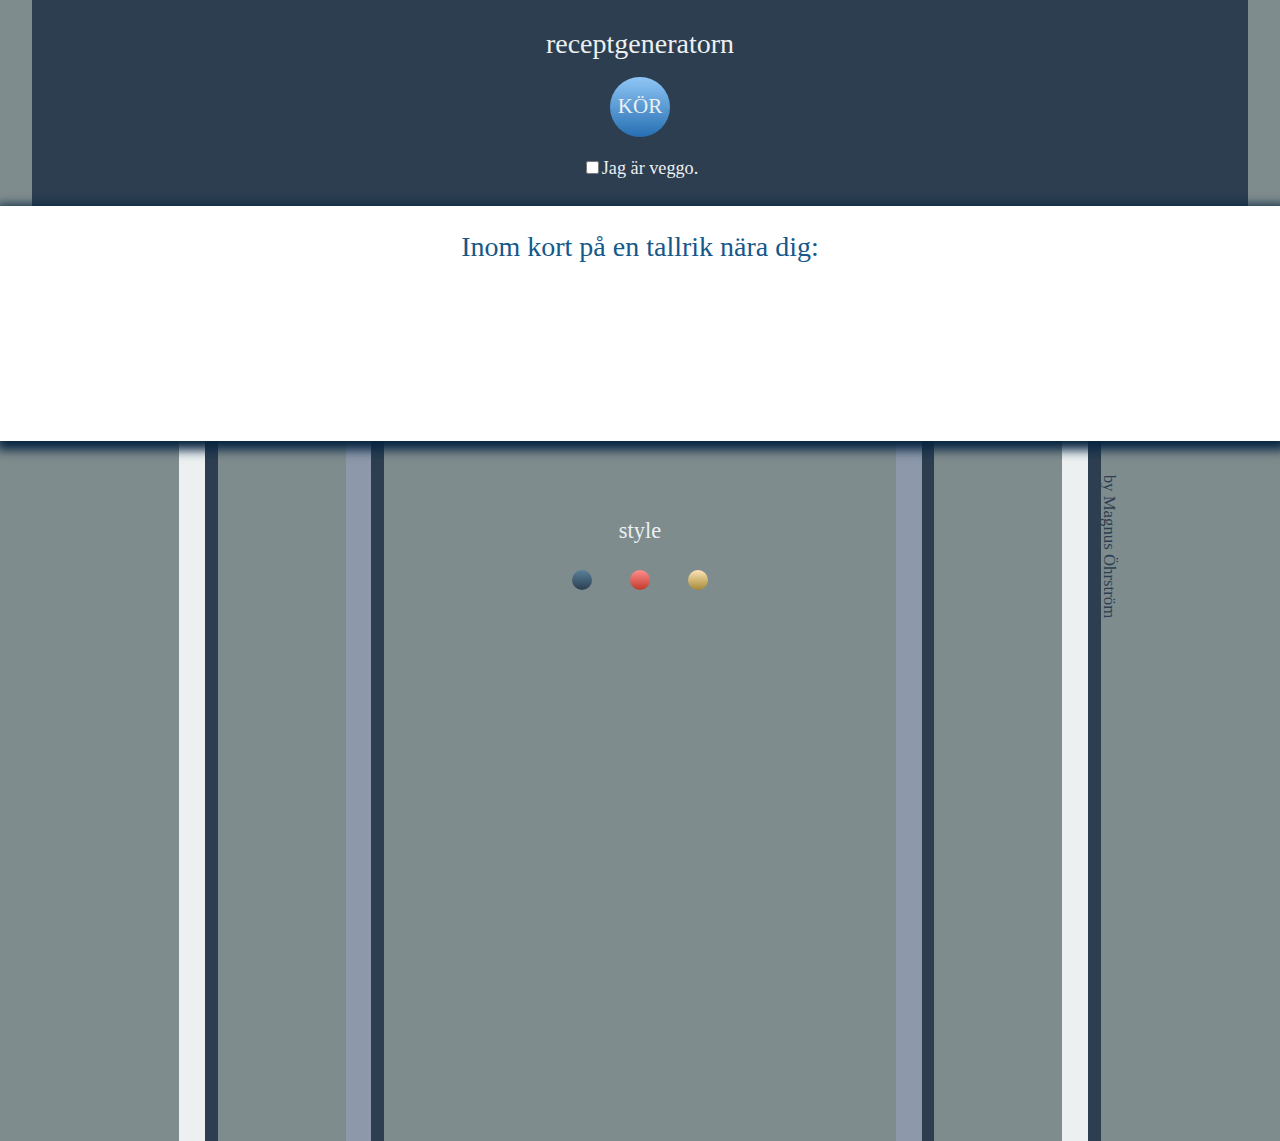
==== Foodgenerator/index.html @ 9fd3a433 "försöker lägga till mappar" ====
<!DOCTYPE html>
<html>
  <head>
    <link href="main.css"
    type="text/css" rel="stylesheet"/>
    <meta charset="utf-8"/>
    <meta name="viewport" content="width=device-width">

    <title>Magnus Food Generator</title>

  </head>
  <body id="body">
    <center>
      <header id="header">

          <p>receptgeneratorn<p>
          <form id="form">
            <input type="button" id="button" name="name" value="KÖR" /></input>
          </br>
            <input type="checkbox" name="checkbox" id="checkbox" value="value"><a id="a">Jag är veggo.</a></input>

          </form>

      </header>



      <div id="form">

      </div>
      <footer id="footer">
        <div id="mainDiv">
          <a>Inom kort på en tallrik nära dig:</a>
          <br />
          <br />
            <a id="courseP"></a>
        </div>

        <div class="medium" id="firstleg">

        </div>
        <div class="small">

        </div>
        <div class="large">

        </div>
        <div class="medium" id="secondleg">

        </div>
        <div class="small">

        </div>
        <div id="xl">
          <p id="styleP">
            style
          </p>
          <button class="style" id="style1"></button>
          <button class="style" id="style2"></button>
          <button class="style" id="style3"></button>
        </div>
        <div class="medium" id="thirdleg">
        </div>
        <div class="small">

        </div>
        <div class="large">

        </div>
        <div class="medium" >
          <a id="signatureA">by Magnus Öhrström</a>
        </div>
        <div class="small" id="fourthleg">
      </footer>
    </center>
    <script src="script.js" type="text/javascript"></script>
  </body>
</html>
---- Foodgenerator/main.css ----
*{


}
body{

  font-family: Futura;
  text-align: justify;
  font-size: 28px;
  background-color: #7f8c8d;
  margin:0;
  padding:0;
}



#header{

  display:inline-block;
  height:180px;
  width: 95%;
  background: #2c3e50;
  text-align: center;
  float:center;
  color: #ecf0f1 ;
  padding-top: 0;

  padding-bottom: 2%;
  margin-left: 0;
  margin-right: 0;
  font-size: 100%;
  font-family: Futura;

}

#footer{
  width:100%;
  height: 800px;

  margin-left: 0;
  margin-right: 0;
}

#mainDiv{
  display: block;
  width: 100%;
  background: white;
  color:#15588A;
  padding-top: 2%;
  min-height: 210px;
  max-height: 300px;
  font-family: Futura;
  font-size: 100%;
  margin-left:0;
  margin-right: 0;
  margin-bottom:0;
  box-shadow:2px 4px 10px 5px #082642;
  position: relative;
  z-index:9999;
}
#checkbox{
  color:white;
  margin-bottom: 1%;
}
#button{
  height: 60px;
  width: 60px;
  color: #ecf0f1;
  background: linear-gradient(#90C6F6,#266FB2);
  border:0;
  font-family: Futura;
  text-align: center;
  font-size: 75%;
  border-radius: 50px;
  outline:none;
  margin-bottom: 1%;
  margin-top: -3%;

}
#button:active{
  background:#266FB2;
  color:#CDCDCD;
}



#coursediv{
  height: 400px;
  width:400px;
}
#courseP{
  font-size: 36px;
  color:#15588A;
  text-decoration: none;
}

#a{
  font-size: 65%;

}
.style{

  border:0;
  margin-top: -20%;
  border-radius: 50px;
  margin:3%;
  height: 20px;
  width:20px;
  outline: none;
}
#style1:active{
  background:#324A6D;
}
#style2:active{
  background:#c0392b;
}
#style3:active{
  background:#977D44;
}
#styleP{
  color: #ecf0f1;
  font-size: 80%;
  margin-top: 15%;
  margin-bottom: 2%;
}
#style1{
  background:linear-gradient(#58819A,#2c3e50);
}
  #style2{
    background: linear-gradient(#FF8E8E,#c0392b);
  }
    #style3{
      background: linear-gradient(#FFE4B9,#A48A35);
    }
#signatureA{
  color: #2c3e50;
  font-size: 60%;
  float: left;
  transform: rotate(90deg);
  white-space: nowrap;
  display:block;
  bottom:0;
  width:10%;
  height:10%;
  margin-left:80%;

}
#firstleg{
  margin-left:14%;
}
#secondleg{
  background-color: #8D98AA;
}
#thirdleg{
  background-color: #8D98AA;
}
#fourthleg{
  margin:0;

}
.large{
  height:700px;
  width:10%;
  background-color: #7f8c8d;
  float:left;
  position: relative;
  z-index:0;
}
.medium{
  height:700px;
  width:2%;
  background-color: #ecf0f1;
  float:left;
  position: relative;
  z-index:0;
}
.small{
  height:700px;
  width:1%;
  background-color: #2c3e50;
  float:left;
  position: relative;
  z-index:0;
}
#xl{
  height:700px;
  width:40%;
  background-color: #7f8c8d;
  float:left;
  position: relative;
  z-index:0;
}
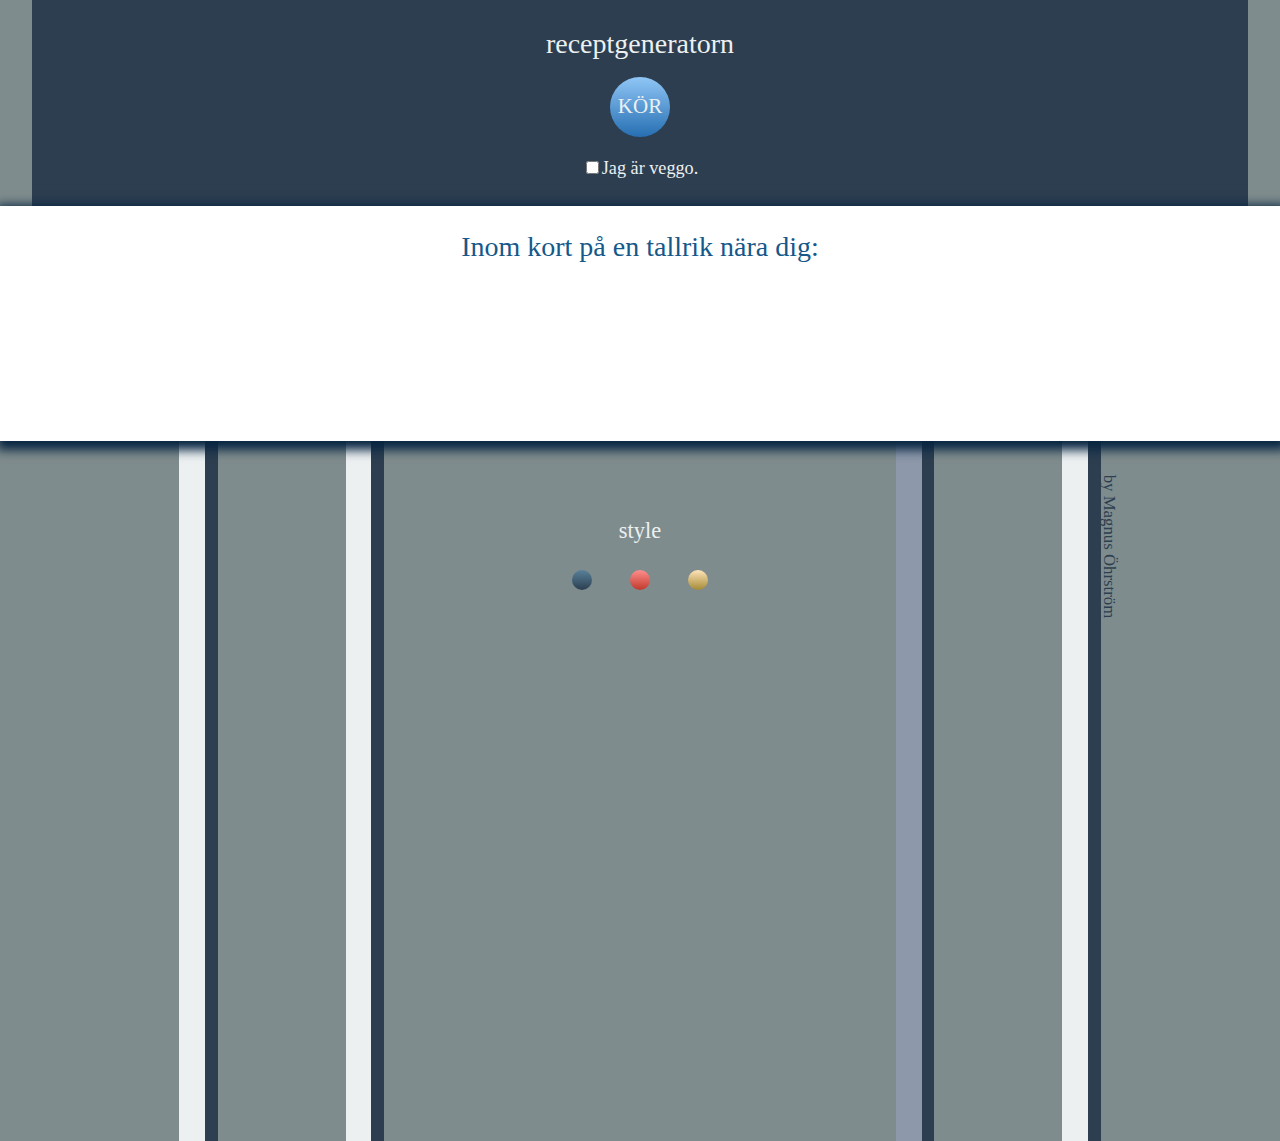
==== commit ef1d73d5: "test1" ====
--- a/Foodgenerator/index.html
+++ b/Foodgenerator/index.html
@@ -45,7 +45,7 @@
         <div class="large">
 
         </div>
-        <div class="medium" id="secondleg">
+        <div class="medium">
 
         </div>
         <div class="small">
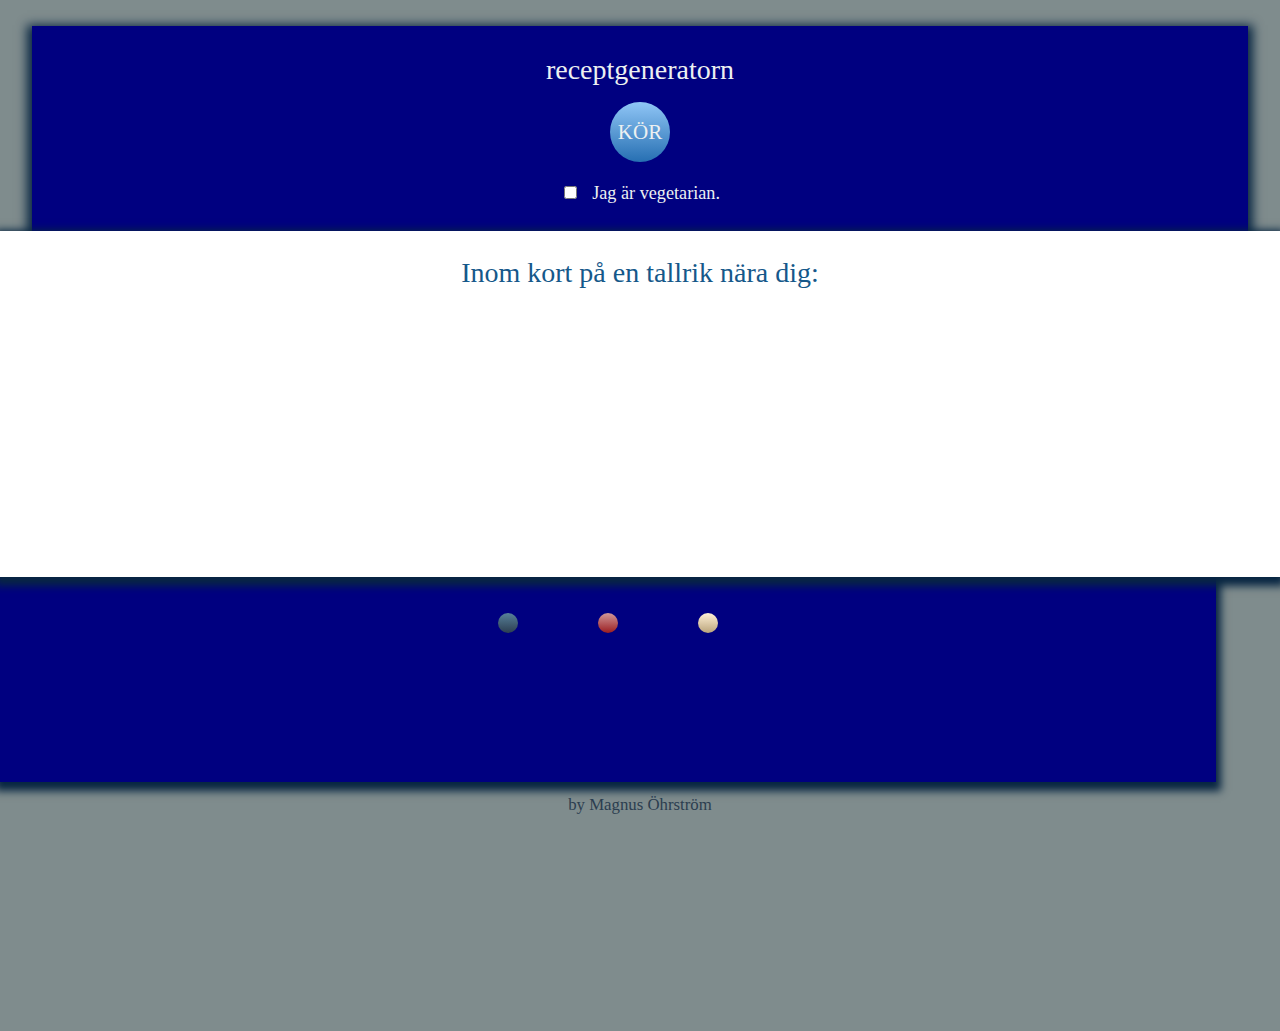
==== commit 5182af29: "Final innan inlämning1" ====
--- a/Foodgenerator/index.html
+++ b/Foodgenerator/index.html
@@ -1,78 +1,63 @@
 <!DOCTYPE html>
 <html>
-  <head>
-    <link href="main.css"
-    type="text/css" rel="stylesheet"/>
-    <meta charset="utf-8"/>
+
+<head>
+    <link href="main.css" type="text/css" rel="stylesheet" />
+    <meta charset="utf-8" />
     <meta name="viewport" content="width=device-width">
 
     <title>Magnus Food Generator</title>
 
-  </head>
-  <body id="body">
+</head>
+
+<body id="body">
     <center>
-      <header id="header">
+        <header id="header">
 
-          <p>receptgeneratorn<p>
-          <form id="form">
-            <input type="button" id="button" name="name" value="KÖR" /></input>
-          </br>
-            <input type="checkbox" name="checkbox" id="checkbox" value="value"><a id="a">Jag är veggo.</a></input>
+            <p>receptgeneratorn
+                <p>
+                    <form id="form">
+                        <input type="button" id="button" name="name" value="KÖR" /></input>
+                        </br>
+                        <input type="checkbox" name="checkbox" id="checkbox" value="value"><a id="a">Jag är vegetarian.</a></input>
 
-          </form>
+                    </form>
 
-      </header>
+        </header>
 
 
 
-      <div id="form">
-
-      </div>
-      <footer id="footer">
-        <div id="mainDiv">
-          <a>Inom kort på en tallrik nära dig:</a>
-          <br />
-          <br />
-            <a id="courseP"></a>
-        </div>
-
-        <div class="medium" id="firstleg">
+        <div id="form">
 
         </div>
-        <div class="small">
+        <footer id="footer">
+            <div id="mainDiv">
+                <a>Inom kort på en tallrik nära dig:</a>
+                <br />
+                <br />
+                <a id="courseP"></a>
+            </div>
 
-        </div>
-        <div class="large">
+            <div id="xl">
+                <!--
+  <p id="styleP">
+                    style
+                </p>  -->
 
-        </div>
-        <div class="medium">
 
-        </div>
-        <div class="small">
+                <button class="style" id="style1"></button>
+                <button class="style" id="style2"></button>
+                <button class="style" id="style3"></button>
 
-        </div>
-        <div id="xl">
-          <p id="styleP">
-            style
-          </p>
-          <button class="style" id="style1"></button>
-          <button class="style" id="style2"></button>
-          <button class="style" id="style3"></button>
-        </div>
-        <div class="medium" id="thirdleg">
-        </div>
-        <div class="small">
+            </div>
 
-        </div>
-        <div class="large">
+            <a id="signatureA">by Magnus Öhrström</a>
 
-        </div>
-        <div class="medium" >
-          <a id="signatureA">by Magnus Öhrström</a>
-        </div>
-        <div class="small" id="fourthleg">
-      </footer>
+
+
+        </footer>
     </center>
     <script src="script.js" type="text/javascript"></script>
-  </body>
+</body>
+
 </html>
--- a/Foodgenerator/main.css
+++ b/Foodgenerator/main.css
@@ -3,13 +3,15 @@
 
 }
 body{
-
+  height:100%;
+  width:100%;
   font-family: Futura;
   text-align: justify;
   font-size: 28px;
   background-color: #7f8c8d;
   margin:0;
   padding:0;
+  z-index:0;
 }
 
 
@@ -19,42 +21,51 @@
   display:inline-block;
   height:180px;
   width: 95%;
-  background: #2c3e50;
+  background: #000080;
   text-align: center;
   float:center;
   color: #ecf0f1 ;
   padding-top: 0;
-
+  margin-top: 2%;
   padding-bottom: 2%;
   margin-left: 0;
   margin-right: 0;
   font-size: 100%;
   font-family: Futura;
+    box-shadow:0px 4px 10px 5px #082642;
 
 }
 
 #footer{
+  display: flex;
+  flex-direction: column;
+  justify-content: flex-start;
+  align-items: flex-start;
   width:100%;
   height: 800px;
 
   margin-left: 0;
   margin-right: 0;
+
+
 }
 
 #mainDiv{
-  display: block;
+  display: flex;
+  flex-direction: column;
+  align-items: center;
+
   width: 100%;
   background: white;
   color:#15588A;
   padding-top: 2%;
-  min-height: 210px;
-  max-height: 300px;
+  height:40%;
+
+
   font-family: Futura;
   font-size: 100%;
-  margin-left:0;
-  margin-right: 0;
-  margin-bottom:0;
-  box-shadow:2px 4px 10px 5px #082642;
+  margin:0;
+  box-shadow:0px 4px 8px 5px #082642;
   position: relative;
   z-index:9999;
 }
@@ -93,15 +104,19 @@
   color:#15588A;
   text-decoration: none;
 }
+#courseP:hover{
+  cursor:pointer;
+  color: #549F93;
+}
 
 #a{
   font-size: 65%;
+  margin-left: 1%;
 
 }
 .style{
-
   border:0;
-  margin-top: -20%;
+
   border-radius: 50px;
   margin:3%;
   height: 20px;
@@ -120,52 +135,37 @@
 #styleP{
   color: #ecf0f1;
   font-size: 80%;
-  margin-top: 15%;
+  margin-top: 3%;
   margin-bottom: 2%;
 }
 #style1{
   background:linear-gradient(#58819A,#2c3e50);
 }
   #style2{
-    background: linear-gradient(#FF8E8E,#c0392b);
+    background: linear-gradient(#D19899,#9B1D20);
   }
     #style3{
-      background: linear-gradient(#FFE4B9,#A48A35);
+      background: linear-gradient(#FFF1D7,#BAA47B);
     }
 #signatureA{
+  margin-top: 1%;
   color: #2c3e50;
   font-size: 60%;
-  float: left;
+
+  /*
   transform: rotate(90deg);
   white-space: nowrap;
-  display:block;
-  bottom:0;
-  width:10%;
+  */
+
+
+  width:100%;
   height:10%;
-  margin-left:80%;
-
-}
-#firstleg{
-  margin-left:14%;
-}
-#secondleg{
-  background-color: #8D98AA;
-}
-#thirdleg{
-  background-color: #8D98AA;
-}
-#fourthleg{
-  margin:0;
-
-}
-.large{
-  height:700px;
-  width:10%;
-  background-color: #7f8c8d;
-  float:left;
-  position: relative;
-  z-index:0;
-}
+
+
+}
+
+
+
 .medium{
   height:700px;
   width:2%;
@@ -174,6 +174,7 @@
   position: relative;
   z-index:0;
 }
+
 .small{
   height:700px;
   width:1%;
@@ -183,10 +184,23 @@
   z-index:0;
 }
 #xl{
-  height:700px;
-  width:40%;
-  background-color: #7f8c8d;
-  float:left;
-  position: relative;
-  z-index:0;
-}
+
+  display:inline-block;
+  height:180px;
+  width: 95%;
+  background: #000080;
+  text-align: center;
+  float:center;
+  color: #ecf0f1 ;
+  padding-top: 0;
+  margin-top: 0;
+  padding-bottom: 2%;
+  margin-left: 0;
+  margin-right: 0;
+  font-size: 100%;
+  font-family: Futura;
+  box-shadow:0px 4px 8px 5px #082642;
+
+
+  z-index:0;
+}
